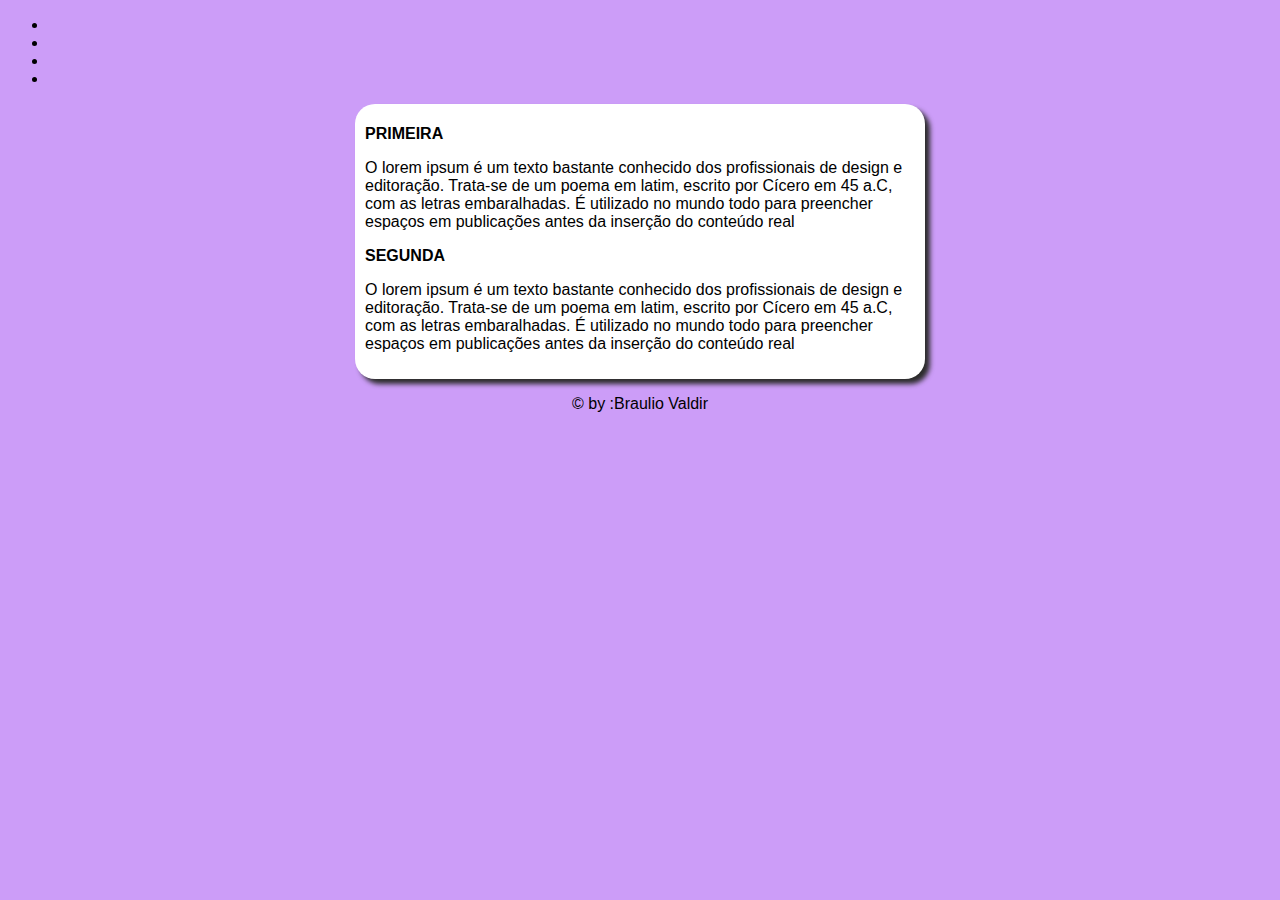
==== index.html @ 7fa4bfcc "Estrutura" ====
<!DOCTYPE html>
<html lang="pt-BR">
<head>
    <meta charset="UTF-8">
    <meta http-equiv="X-UA-Compatible" content="IE=edge">
    <meta name="viewport" content="width=device-width, initial-scale=1.0">
    <link rel="stylesheet" href="style.css">
    <title>Document</title>
</head>
<body>
    <header>
        <nav>
            <ul>
                <li><a href="#"></a></li>
                <li><a href="#"></a></li>
                <li><a href="#"></a></li>
                <li><a href="#"></a></li>
            </ul>
        </nav>
    </header>
    <main>
        <section>
            <h1>PRIMEIRA</h1>
            <p>
                O lorem ipsum é um texto bastante conhecido
                 dos profissionais de design e editoração.
                  Trata-se de um poema em latim,
                   escrito por Cícero em 45 a.C, 
                   com as letras embaralhadas.
                    É utilizado no mundo todo
                     para preencher espaços em
                      publicações antes da inserção
                       do conteúdo real
            </p>
        </section>
        
        <section>
            <h2>SEGUNDA</h2>
            <p>
                O lorem ipsum é um texto bastante conhecido
                 dos profissionais de design e editoração.
                  Trata-se de um poema em latim,
                   escrito por Cícero em 45 a.C, 
                   com as letras embaralhadas.
                    É utilizado no mundo todo
                     para preencher espaços em
                      publicações antes da inserção
                       do conteúdo real
            </p>
        </section>
        
    </main>

    <footer> <p> &copy; by :Braulio Valdir</p></footer>
</body>
</html>
---- style.css ----
*{

    font-family: Arial, Helvetica, sans-serif;
    font-size: 16px;
}
body{
    background-color: rgb(204, 157, 248);
}
main{
    background-color: white;
    width: 550px;
    margin: auto;
    padding: 10px;
    border-radius: 20px;
    box-shadow: 5px 5px 5px rgb(44, 44, 44) ;
}

footer{
    text-align: center;
}
nav ul li a{
    text-decoration: none;
}
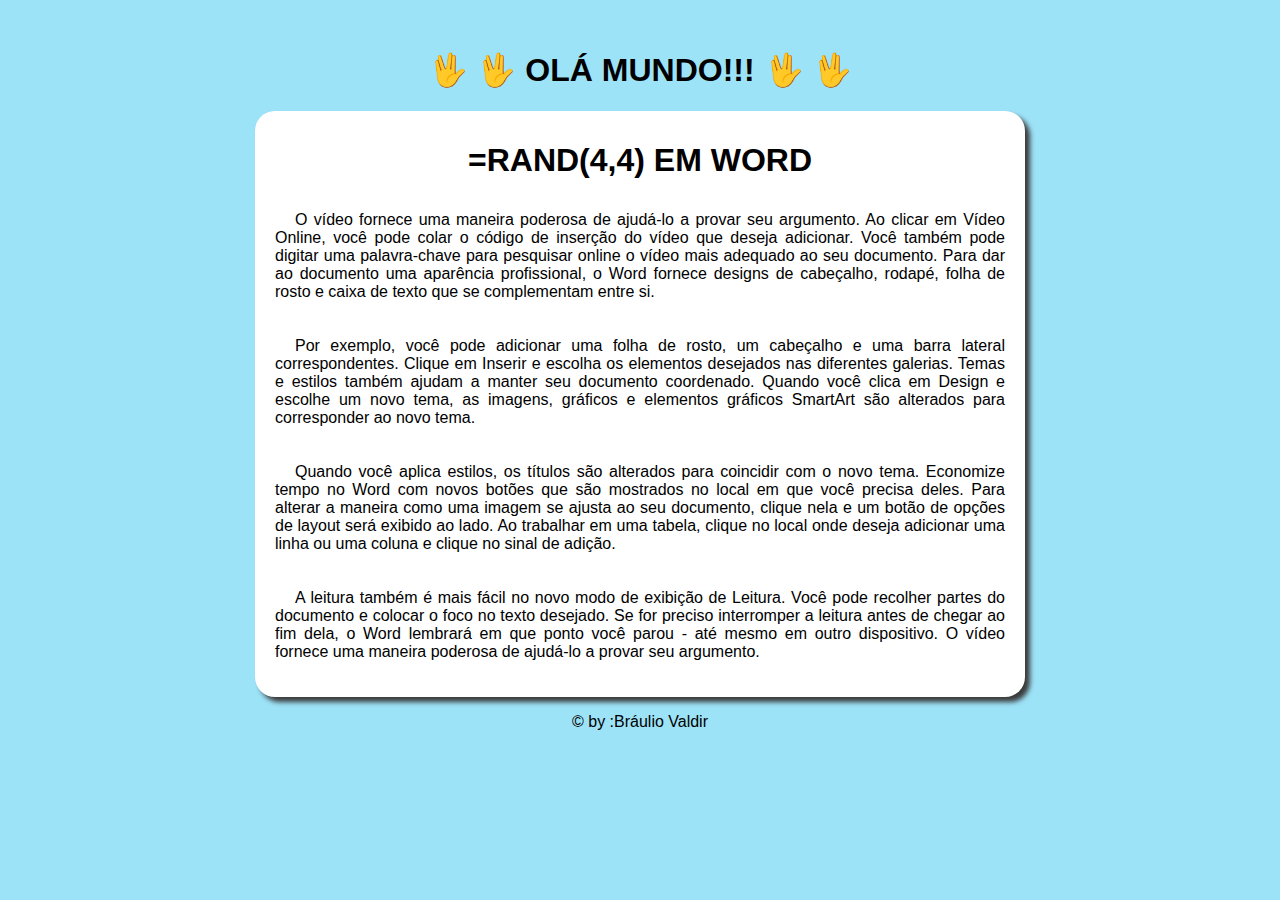
==== commit 23e36cac: "Update" ====
--- a/index.html
+++ b/index.html
@@ -10,47 +10,20 @@
 <body>
     <header>
         <nav>
-            <ul>
-                <li><a href="#"></a></li>
-                <li><a href="#"></a></li>
-                <li><a href="#"></a></li>
-                <li><a href="#"></a></li>
-            </ul>
+            <h1>&#x1F596 &#x1F596 Olá Mundo!!! &#x1F596 &#x1F596</h1>
         </nav>
     </header>
     <main>
-        <section>
-            <h1>PRIMEIRA</h1>
-            <p>
-                O lorem ipsum é um texto bastante conhecido
-                 dos profissionais de design e editoração.
-                  Trata-se de um poema em latim,
-                   escrito por Cícero em 45 a.C, 
-                   com as letras embaralhadas.
-                    É utilizado no mundo todo
-                     para preencher espaços em
-                      publicações antes da inserção
-                       do conteúdo real
-            </p>
-        </section>
-        
-        <section>
-            <h2>SEGUNDA</h2>
-            <p>
-                O lorem ipsum é um texto bastante conhecido
-                 dos profissionais de design e editoração.
-                  Trata-se de um poema em latim,
-                   escrito por Cícero em 45 a.C, 
-                   com as letras embaralhadas.
-                    É utilizado no mundo todo
-                     para preencher espaços em
-                      publicações antes da inserção
-                       do conteúdo real
-            </p>
-        </section>
+        <h1>=Rand(4,4) em WORD</h1>
+        <article>
+            <p>O vídeo fornece uma maneira poderosa de ajudá-lo a provar seu argumento. Ao clicar em Vídeo Online, você pode colar o código de inserção do vídeo que deseja adicionar. Você também pode digitar uma palavra-chave para pesquisar online o vídeo mais adequado ao seu documento. Para dar ao documento uma aparência profissional, o Word fornece designs de cabeçalho, rodapé, folha de rosto e caixa de texto que se complementam entre si.</p>
+            <p>Por exemplo, você pode adicionar uma folha de rosto, um cabeçalho e uma barra lateral correspondentes. Clique em Inserir e escolha os elementos desejados nas diferentes galerias. Temas e estilos também ajudam a manter seu documento coordenado. Quando você clica em Design e escolhe um novo tema, as imagens, gráficos e elementos gráficos SmartArt são alterados para corresponder ao novo tema.</p>
+            <p>Quando você aplica estilos, os títulos são alterados para coincidir com o novo tema. Economize tempo no Word com novos botões que são mostrados no local em que você precisa deles. Para alterar a maneira como uma imagem se ajusta ao seu documento, clique nela e um botão de opções de layout será exibido ao lado. Ao trabalhar em uma tabela, clique no local onde deseja adicionar uma linha ou uma coluna e clique no sinal de adição.</p>
+            <p>A leitura também é mais fácil no novo modo de exibição de Leitura. Você pode recolher partes do documento e colocar o foco no texto desejado. Se for preciso interromper a leitura antes de chegar ao fim dela, o Word lembrará em que ponto você parou - até mesmo em outro dispositivo. O vídeo fornece uma maneira poderosa de ajudá-lo a provar seu argumento.</p>
+        </article>
         
     </main>
 
-    <footer> <p> &copy; by :Braulio Valdir</p></footer>
+    <footer> <p> &copy; by :Bráulio Valdir</p></footer>
 </body>
 </html>
--- a/style.css
+++ b/style.css
@@ -1,23 +1,37 @@
 *{
 
-    font-family: Arial, Helvetica, sans-serif;
-    font-size: 16px;
+    font-family: Arial, Helvetica, sans-serif; 
 }
 body{
-    background-color: rgb(204, 157, 248);
+    background-color: rgb(157, 227, 248);
+}
+nav h1{
+    padding-top: 30px;
+    text-transform: uppercase;
+    font-weight: bolder;
+    text-align: center;
 }
 main{
     background-color: white;
-    width: 550px;
+    min-width: 320px;
+    max-width: 750px;
     margin: auto;
     padding: 10px;
     border-radius: 20px;
-    box-shadow: 5px 5px 5px rgb(44, 44, 44) ;
+    box-shadow: 5px 5px 5px rgb(59, 59, 59) ;
+}
+main h1{
+    /* padding:0px; */
+    text-transform: uppercase;
+    font-weight: bolder;
+    text-align: center;
+}
+main p{
+    padding: 10px;
+    text-align: justify;
+    text-indent: 20px;
 }
 
 footer{
     text-align: center;
-}
-nav ul li a{
-    text-decoration: none;
 }